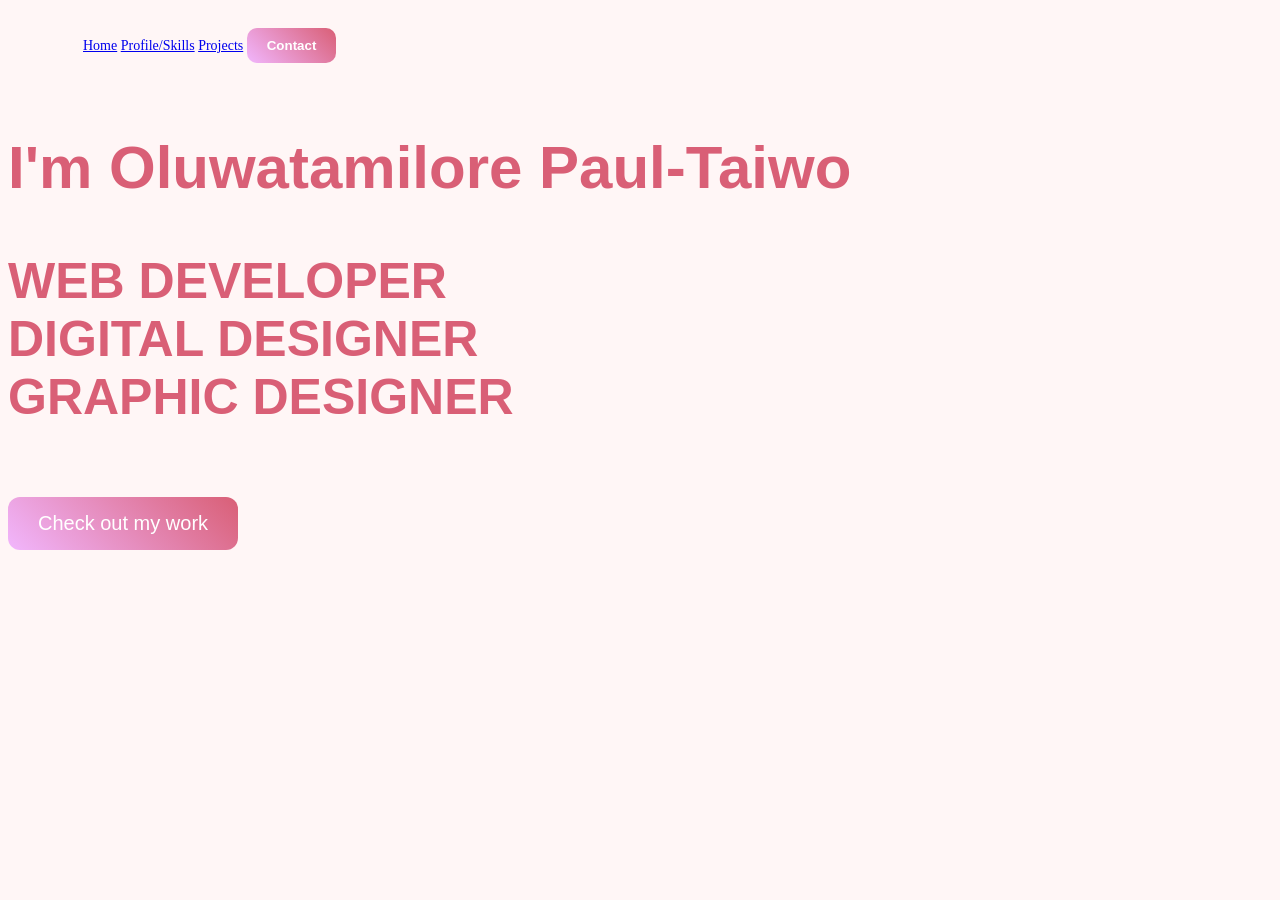
==== index.html @ e4968b97 "First commit" ====
<!DOCTYPE html>
<html lang="en">
<head>
  <meta charset="UTF-8">
  <meta name="viewport" content="width=device-width, initial-scale=1.0">
  <title>My Portfolio</title>
  <link rel="stylesheet" href="style.css">
</head>
<body>
  <!--NAVBAR-->
<header>
  <nav class="nav-bar">
    <a href="index.html">Home</a>
    <a href="profile.html">Profile/Skills</a>
    <a href="projects.html">Projects</a>
    <a href="contact.html"><button class="contact-btn">Contact</button></a>
   </nav>
</header>   
<!--HERO SECTION-->
<section class="hero">

<!--TEXT-->
<div class="hero-text">
   <h1 class="main-title">I'm Oluwatamilore Paul-Taiwo</h1>
  <h2 class="main-text">
    WEB DEVELOPER<br>
    DIGITAL DESIGNER<br>
    GRAPHIC DESIGNER
  </h2>
</section>  
<button class="projects-btn">Check out my work</button>
</div>
</body>
</html>
---- style.css ----
.about, .skills{
  margin:20px;
}
.projects{
  display: flex;
  flex-wrap: wrap;
  gap: 15px;
  justify-content: center;
}
.projects img{
  width: 30%;
  border-radius: 10px;
}
@media (max-width: 768px){
  .projects img{
    width:45%;
  }
}
@media (max-width: 480px){
  .projects img{
    width:100%;
  }
}

/*INDEX PAGE*/
/*BODY*/
body {
  background-color: #fff6f6;
  color: white;
}
/*NAVBAR*/
header {
  display: flex;
  justify-content: space-between;
  align-items: center;
  padding: 20px 60px;
}
/* NAV LINKS */
.nav-bar {
  margin: 0 15px;
  text-decoration: none;
  color: #ccc;
  font-size: 14px;
  transition: 0.3s;
}
.nav-bar: hover{
  color:#d95f76;
}
.main-title{
  font-family:'San Fransisco', sans-serif;
  font-size: 60px;
  color:#d95f76;
}
.main-text{
  font-family:'San Fransisco', sans-serif;
  font-size: 50px;
  color:#d95f76;
}

/* PROJECT BUTTON */
.projects-btn {
  margin-top: 30px;
  padding: 15px 30px;
  border: none;
  border-radius: 12px;
  background: linear-gradient(45deg, #f1b6fd, #d95f76);
  color: white;
  font-size: 20px;
  cursor: pointer;
}
/* CONTACT BUTTON */
.contact-btn {
  padding: 10px 20px;
  border: none;
  border-radius: 10px;
  background: linear-gradient(45deg, #f1b6fd, #d95f76);
  color: white;
  cursor: pointer;
  font-weight: bold;
}
 
 nav a:hover {
  color: #d95f76;
}
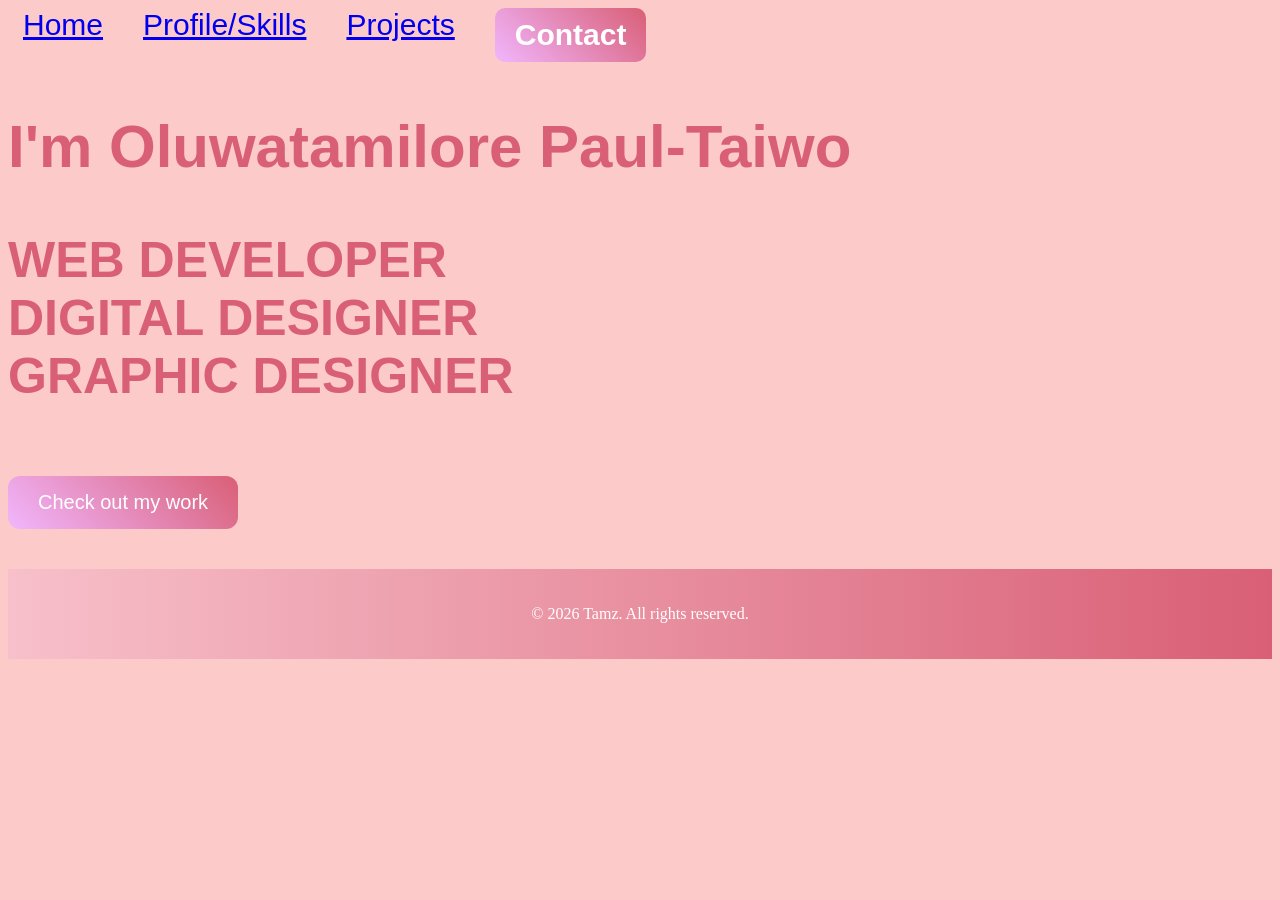
==== commit 16444f0e: "2nd commit" ====
--- a/index.html
+++ b/index.html
@@ -28,7 +28,10 @@
     GRAPHIC DESIGNER
   </h2>
 </section>  
-<button class="projects-btn">Check out my work</button>
+<a href="projects.html"><button class="projects-btn">Check out my work</button></a>
 </div>
+<footer class="footer">
+    <p>© 2026 Tamz. All rights reserved.</p>
+</footer>
 </body>
 </html>
--- a/style.css
+++ b/style.css
@@ -21,20 +21,23 @@
     width:100%;
   }
 }
+/*FOOTER*/
+.footer {
+    text-align: center;
+    padding: 20px;
 
+    background: linear-gradient(to right, #f7c0ca, #d95f76);
+
+    color: white;
+    margin-top: 40px;
+}
 /*INDEX PAGE*/
 /*BODY*/
 body {
-  background-color: #fff6f6;
+  background-color: #fdcaca;
   color: white;
 }
-/*NAVBAR*/
-header {
-  display: flex;
-  justify-content: space-between;
-  align-items: center;
-  padding: 20px 60px;
-}
+
 /* NAV LINKS */
 .nav-bar {
   margin: 0 15px;
@@ -46,6 +49,28 @@
 .nav-bar: hover{
   color:#d95f76;
 }
+.nav-bar{
+  font-family:'San Fransisco', sans-serif;
+  font-size: 30px;
+  color:#d95f76;
+}
+.nav-bar {
+  display: flex;
+  gap: 40px; 
+}
+
+/* CONTACT BUTTON */
+.contact-btn {
+  padding: 10px 20px;
+  border: none;
+  border-radius: 10px;
+  background: linear-gradient(45deg, #f1b6fd, #d95f76);
+  color: white;
+  cursor: pointer;
+  font-size:30px;
+  font-weight: bold;
+}
+ 
 .main-title{
   font-family:'San Fransisco', sans-serif;
   font-size: 60px;
@@ -68,18 +93,36 @@
   font-size: 20px;
   cursor: pointer;
 }
-/* CONTACT BUTTON */
-.contact-btn {
-  padding: 10px 20px;
-  border: none;
-  border-radius: 10px;
-  background: linear-gradient(45deg, #f1b6fd, #d95f76);
-  color: white;
-  cursor: pointer;
-  font-weight: bold;
+ /*PROFILE STUFF*/
+ /* IMAGE SIDE */
+.profile-pic {
+    width: 200px;
+    height: 200px;
+    border-radius: 50%;
+     border: 5px solid #d95f76;
 }
- 
- nav a:hover {
-  color: #d95f76;
+* HERO SECTION */
+.main_text {
+    display: flex;
+    align-items: center;
+    justify-content: space-between;
+    padding: 50px;
 }
 
+/* TEXT SIDE */
+.main_text {
+    max-width: 50%;
+}
+
+.main_text {
+    font-size: 40px;
+    margin: 10px 0;
+}
+
+.about {
+    background-color: #d95f76;
+    color: rgb(255, 255, 255);
+    padding: 5px 10px;
+    display: inline-block;
+    margin-bottom: 10px;
+}
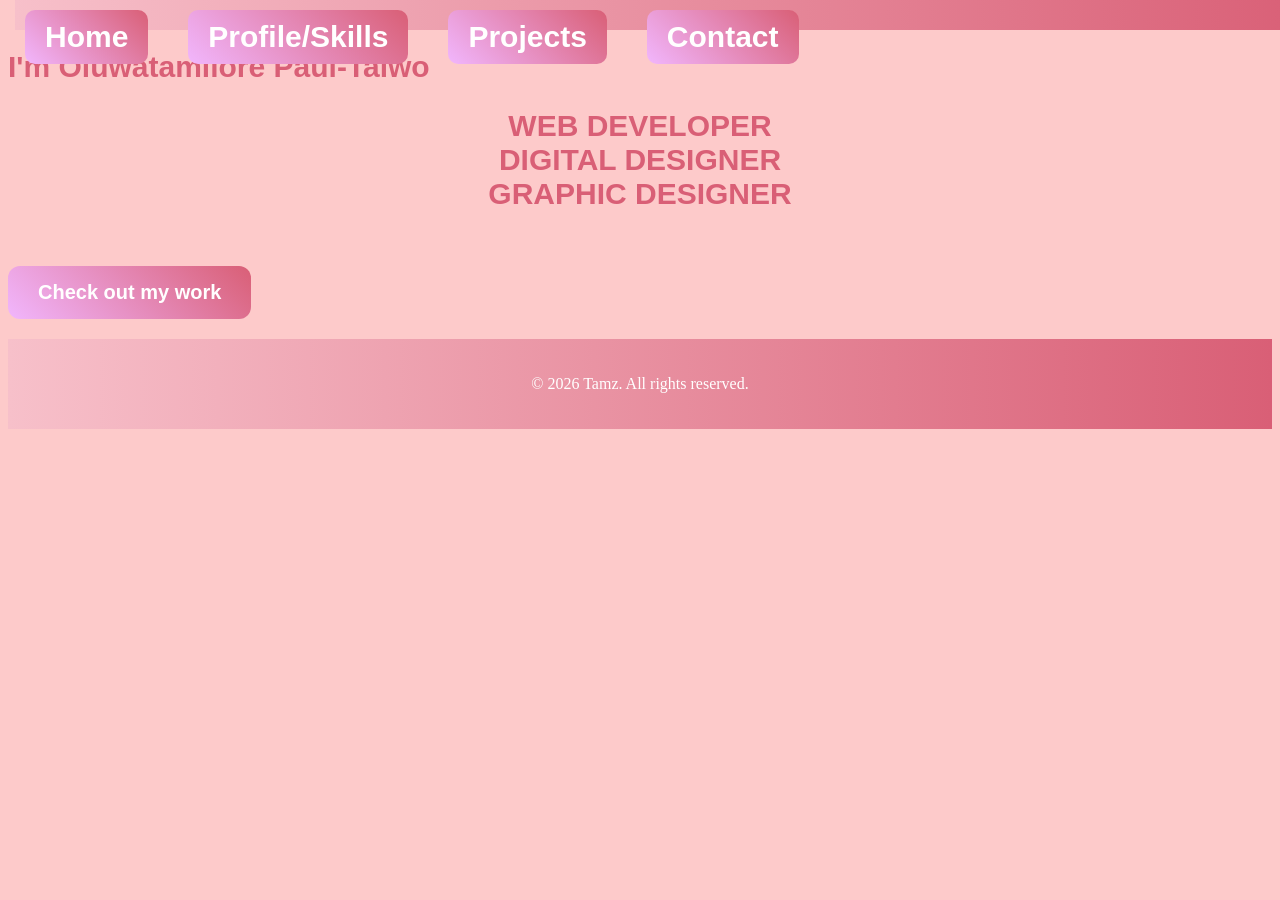
==== commit 791546fe: "3rd commit" ====
--- a/index.html
+++ b/index.html
@@ -10,9 +10,9 @@
   <!--NAVBAR-->
 <header>
   <nav class="nav-bar">
-    <a href="index.html">Home</a>
-    <a href="profile.html">Profile/Skills</a>
-    <a href="projects.html">Projects</a>
+    <a href="index.html"><button class="contact-btn">Home</button></a>
+    <a href="profile.htm"><button class="contact-btn">Profile/Skills</button></a>
+    <a href="projects.html"> <button class="contact-btn">Projects</button></a>
     <a href="contact.html"><button class="contact-btn">Contact</button></a>
    </nav>
 </header>   
--- a/style.css
+++ b/style.css
@@ -29,7 +29,8 @@
     background: linear-gradient(to right, #f7c0ca, #d95f76);
 
     color: white;
-    margin-top: 40px;
+    margin-top: 20px;
+    position: sticky;
 }
 /*INDEX PAGE*/
 /*BODY*/
@@ -39,27 +40,75 @@
 }
 
 /* NAV LINKS */
+.nav-bar{
+  background:white ;
+  padding: 10px;
+  text-align: center;
+  width: 100%;
+  position: fixed;
+  top: 0;
+  left: 0;
+  z-index:1000 ;
+  height: 10px;
+  line-height: 10px;
+  margin-bottom: 50px;
+   background: linear-gradient(to right, #f7c0ca, #d95f76);
+}
 .nav-bar {
   margin: 0 15px;
   text-decoration: none;
   color: #ccc;
-  font-size: 14px;
+  font-size: 20px;
   transition: 0.3s;
+  text-align: center;
 }
 .nav-bar: hover{
   color:#d95f76;
+  
 }
 .nav-bar{
   font-family:'San Fransisco', sans-serif;
   font-size: 30px;
   color:#d95f76;
+  text-align: center;
 }
 .nav-bar {
   display: flex;
   gap: 40px; 
+  text-align: center;
 }
 
-/* CONTACT BUTTON */
+/* BUTTONS */
+.home-btn {
+  padding: 10px 20px;
+  border: none;
+  border-radius: 10px;
+  background: linear-gradient(45deg, #f1b6fd, #d95f76);
+  color: white;
+  cursor: pointer;
+  font-size:30px;
+  font-weight: bold;
+}
+.profile-btn {
+  padding: 10px 20px;
+  border: none;
+  border-radius: 10px;
+  background: linear-gradient(45deg, #f1b6fd, #d95f76);
+  color: white;
+  cursor: pointer;
+  font-size:30px;
+  font-weight: bold;
+}
+.projects-btn {
+  padding: 10px 20px;
+  border: none;
+  border-radius: 10px;
+  background: linear-gradient(45deg, #f1b6fd, #d95f76);
+  color: white;
+  cursor: pointer;
+  font-size:30px;
+  font-weight: bold;
+}
 .contact-btn {
   padding: 10px 20px;
   border: none;
@@ -73,13 +122,15 @@
  
 .main-title{
   font-family:'San Fransisco', sans-serif;
-  font-size: 60px;
+  font-size: 30px;
   color:#d95f76;
+  margin-top: 50px;
 }
 .main-text{
   font-family:'San Fransisco', sans-serif;
-  font-size: 50px;
+  font-size: 30px;
   color:#d95f76;
+  text-align: center;
 }
 
 /* PROJECT BUTTON */
@@ -92,6 +143,24 @@
   color: white;
   font-size: 20px;
   cursor: pointer;
+}
+.projects h1{
+  padding-top: 50px;
+}
+/*PROJECT ARRANGMENT STUFF*/
+.projects{
+  display: flex;
+  flex-wrap:wrap ;
+  justify-content: center;
+  padding: 20px;
+
+}
+.projects img{
+  width: 300px;
+  margin: 15px;
+  border-radius:15px ;
+  border: 2px solid white ;
+
 }
  /*PROFILE STUFF*/
  /* IMAGE SIDE */
@@ -124,5 +193,6 @@
     color: rgb(255, 255, 255);
     padding: 5px 10px;
     display: inline-block;
+
     margin-bottom: 10px;
 }
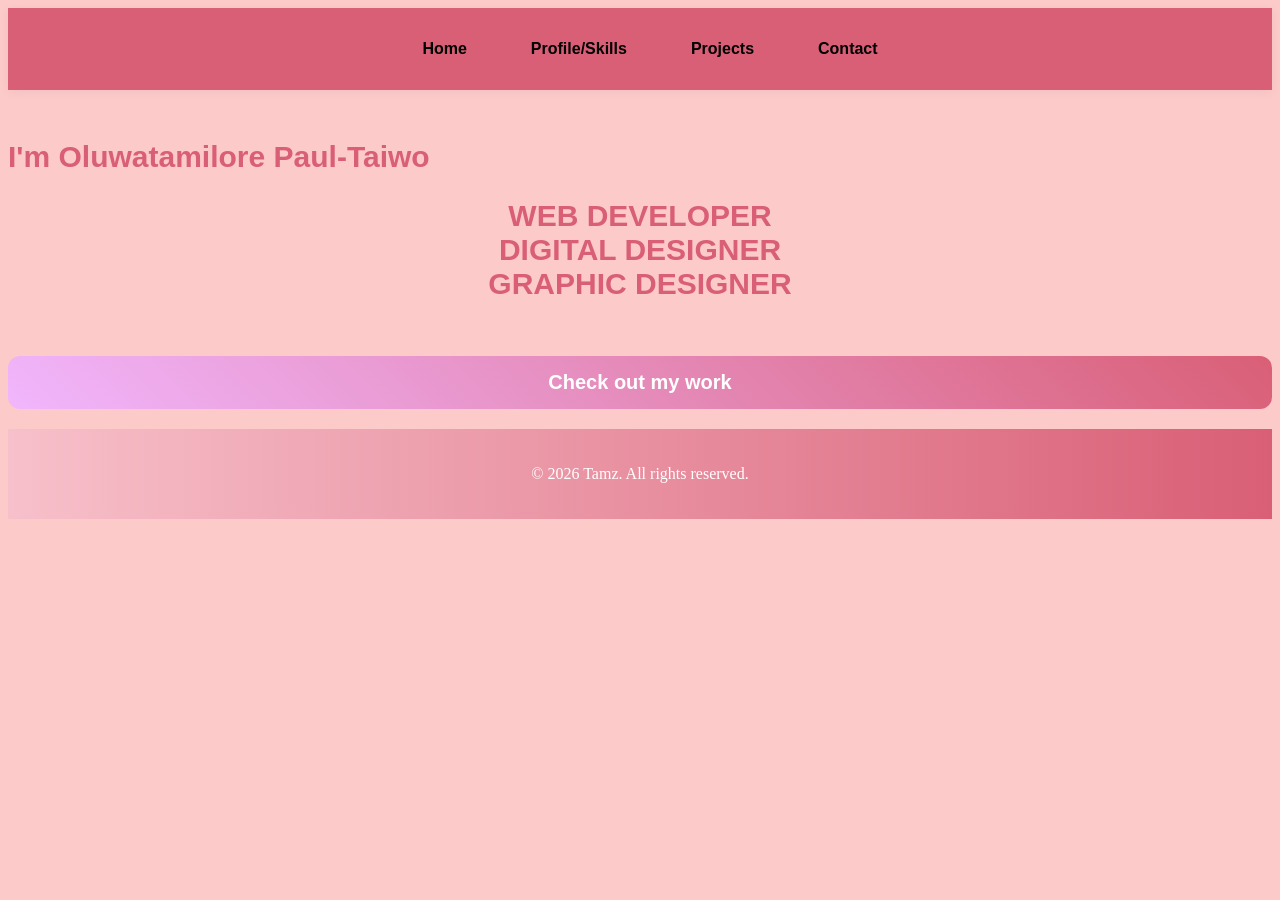
==== commit 05a98c97: "4th commit" ====
--- a/index.html
+++ b/index.html
@@ -10,10 +10,10 @@
   <!--NAVBAR-->
 <header>
   <nav class="nav-bar">
-    <a href="index.html"><button class="contact-btn">Home</button></a>
-    <a href="profile.htm"><button class="contact-btn">Profile/Skills</button></a>
-    <a href="projects.html"> <button class="contact-btn">Projects</button></a>
-    <a href="contact.html"><button class="contact-btn">Contact</button></a>
+    <a href="index.html"><button>Home</button></a>
+    <a href="profile.html"><button>Profile/Skills</button></a>
+    <a href="projects.html"><button>Projects</button></a>
+    <a href="contact.html"><button>Contact</button></a>
    </nav>
 </header>   
 <!--HERO SECTION-->
--- a/style.css
+++ b/style.css
@@ -39,87 +39,7 @@
   color: white;
 }
 
-/* NAV LINKS */
-.nav-bar{
-  background:white ;
-  padding: 10px;
-  text-align: center;
-  width: 100%;
-  position: fixed;
-  top: 0;
-  left: 0;
-  z-index:1000 ;
-  height: 10px;
-  line-height: 10px;
-  margin-bottom: 50px;
-   background: linear-gradient(to right, #f7c0ca, #d95f76);
-}
-.nav-bar {
-  margin: 0 15px;
-  text-decoration: none;
-  color: #ccc;
-  font-size: 20px;
-  transition: 0.3s;
-  text-align: center;
-}
-.nav-bar: hover{
-  color:#d95f76;
-  
-}
-.nav-bar{
-  font-family:'San Fransisco', sans-serif;
-  font-size: 30px;
-  color:#d95f76;
-  text-align: center;
-}
-.nav-bar {
-  display: flex;
-  gap: 40px; 
-  text-align: center;
-}
-
-/* BUTTONS */
-.home-btn {
-  padding: 10px 20px;
-  border: none;
-  border-radius: 10px;
-  background: linear-gradient(45deg, #f1b6fd, #d95f76);
-  color: white;
-  cursor: pointer;
-  font-size:30px;
-  font-weight: bold;
-}
-.profile-btn {
-  padding: 10px 20px;
-  border: none;
-  border-radius: 10px;
-  background: linear-gradient(45deg, #f1b6fd, #d95f76);
-  color: white;
-  cursor: pointer;
-  font-size:30px;
-  font-weight: bold;
-}
-.projects-btn {
-  padding: 10px 20px;
-  border: none;
-  border-radius: 10px;
-  background: linear-gradient(45deg, #f1b6fd, #d95f76);
-  color: white;
-  cursor: pointer;
-  font-size:30px;
-  font-weight: bold;
-}
-.contact-btn {
-  padding: 10px 20px;
-  border: none;
-  border-radius: 10px;
-  background: linear-gradient(45deg, #f1b6fd, #d95f76);
-  color: white;
-  cursor: pointer;
-  font-size:30px;
-  font-weight: bold;
-}
- 
+
 .main-title{
   font-family:'San Fransisco', sans-serif;
   font-size: 30px;
@@ -196,3 +116,107 @@
 
     margin-bottom: 10px;
 }
+/*CONTACT*/
+.contact-form {
+    background: white;
+    padding: 30px;
+    border-radius: 12px;
+    box-shadow: 0 10px 25px rgba(0,0,0,0.05); /* Very soft shadow */
+    width: 100%;
+    max-width: 400px;
+}
+
+/* Styling the Labels */
+label {
+    display: block;
+    margin-bottom: 8px;
+    font-weight: 600;
+    color: #333;
+}
+
+/* Styling the Inputs and Textarea */
+input, textarea {
+    width: 100%;
+    padding: 12px;
+    margin-bottom: 20px;
+    border: 1px solid #ddd;
+    border-radius: 8px;
+    font-size: 16px;
+    box-sizing: border-box; /* Crucial: keeps padding inside the width */
+    transition: border-color 0.3s ease;
+}
+
+/* Highlighting the input when clicked */
+input:focus, textarea:focus {
+    outline: none;
+    border-color: #d95f76;
+}
+
+/* The Button */
+button {
+    width: 100%;
+    padding: 12px;
+    background-color: #d95f76;
+    color: white;
+    border: none;
+    border-radius: 8px;
+    font-size: 16px;
+    font-weight: 600;
+    cursor: pointer;
+    transition: background 0.3s ease;
+}
+
+button:hover {
+    background-color: #bd445a;
+}
+
+/*NAVBAR TAKE 2*/
+/* 1. Container for the whole bar */
+.nav-bar {
+    display: flex;
+    justify-content: center; 
+    align-items: center;
+    padding: 20px 0;
+    background-color: #d95f76; 
+    box-shadow: 0 2px 10px rgba(0,0,0,0.05); 
+    position: sticky; 
+    top: 0;
+    z-index: 1000;
+}
+
+/* 2. Styling the buttons */
+.nav-bar button {
+    background-color: transparent;
+    color: #000000;
+    border: 2px solid transparent;
+    padding: 10px 20px;
+    margin: 0 10px;
+    font-size: 16px;
+    font-weight: 600;
+    cursor: pointer;
+    border-radius: 8px; /* Rounded corners */
+    transition: all 0.3s ease; /* Smooth color change */
+}
+
+/* 3. Hover effects */
+.nav-bar button:hover {
+    color: #d95f76; 
+    background-color: #f0f7ff; 
+}
+
+/* 4. Special styling for the "Contact" button */
+.contact-btn {
+    background-color: #d83452; 
+    color: white;
+    border: none;
+}
+
+.contact-btn:hover {
+    background-color: #d83452;
+    transform: scale(1.05); /* Slightly grows when hovered */
+}
+
+/* 5. Clean up the links */
+.nav-bar a {
+    text-decoration: none;
+}
